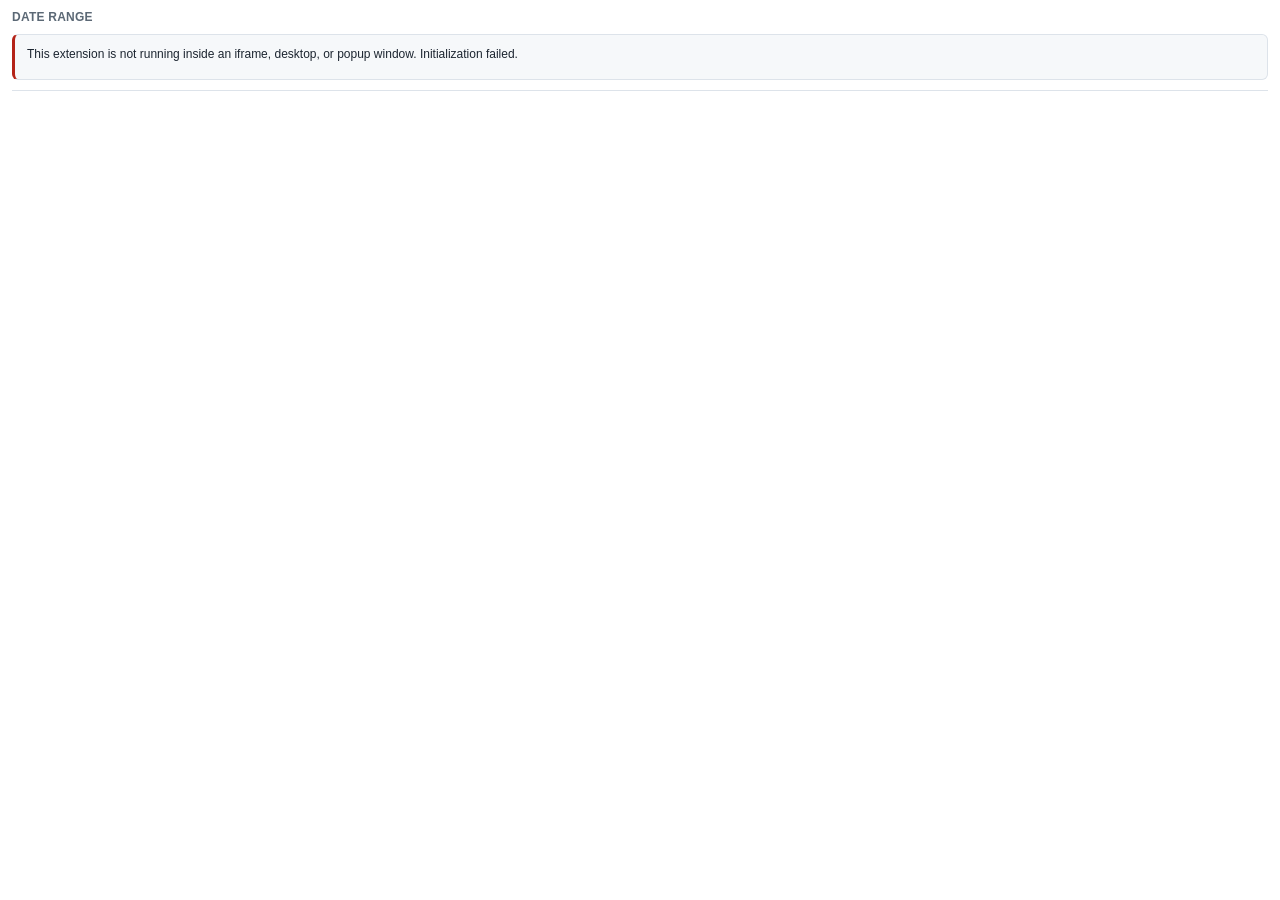
==== index.html @ 8060ef76 "Add Tableau date range picker dashboard extension A side-by-side two-month calendar that applies an " ====
<!DOCTYPE html>
<html lang="en">
<head>
  <meta charset="utf-8">
  <meta name="viewport" content="width=device-width, initial-scale=1">
  <title>Date Range Picker</title>
  <link rel="stylesheet" href="css/styles.css">
</head>
<body>
  <div class="drp-shell" id="shell">

    <div class="drp-header">
      <span class="drp-title" id="headerTitle">Date range</span>
      <span class="drp-nights" id="summary"></span>
    </div>

    <div class="drp-notice drp-notice--error" id="setupNotice" hidden>
      <p id="setupNoticeText"></p>
      <p><button class="drp-btn" type="button" id="setupConfigureBtn">Open configuration</button></p>
    </div>

    <div class="drp-body" id="body">
      <div class="drp-presets" id="presets" role="group" aria-label="Preset ranges">
        <span class="drp-presets__heading">Quick ranges</span>
      </div>

      <div class="drp-main">
        <div class="drp-fields">
          <div class="drp-field">
            <label class="drp-field__label" for="startInput">Start</label>
            <input class="drp-field__input" id="startInput" type="text" autocomplete="off" spellcheck="false">
          </div>
          <span class="drp-field__arrow" aria-hidden="true">&rarr;</span>
          <div class="drp-field">
            <label class="drp-field__label" for="endInput">End</label>
            <input class="drp-field__input" id="endInput" type="text" autocomplete="off" spellcheck="false">
          </div>
          <span class="drp-nights" id="dayCount"></span>
        </div>

        <div id="calendar"></div>
      </div>
    </div>

    <div class="drp-diagnostics drp-diagnostics--hidden" id="diagnostics">
      <dl>
        <dt>Selected days</dt><dd id="diagDays">&mdash;</dd>
        <dt>Sent as min</dt><dd id="diagMin">&mdash;</dd>
        <dt>Sent as max</dt><dd id="diagMax">&mdash;</dd>
        <dt>End-bound rule</dt><dd id="diagPolicy">&mdash;</dd>
        <dt>Read back from Tableau</dt><dd id="diagReadback">&mdash;</dd>
        <dt>Browser timezone</dt><dd id="diagTz">&mdash;</dd>
      </dl>
    </div>

    <div class="drp-footer">
      <span class="drp-status" id="status"></span>
      <span class="drp-footer__spacer"></span>
      <button class="drp-btn drp-btn--ghost" type="button" id="clearBtn">Clear</button>
      <button class="drp-btn drp-btn--primary" type="button" id="applyBtn">Apply</button>
    </div>

  </div>

  <!--
    The Tableau Extensions API library. It is not on a public CDN that Tableau
    guarantees, so it ships inside this folder. See README "Install the library".
  -->
  <script src="lib/tableau.extensions.1.latest.js"></script>
  <script src="js/dateutil.js"></script>
  <script src="js/presets.js"></script>
  <script src="js/calendar.js"></script>
  <script src="js/tableau-bridge.js"></script>
  <script src="js/main.js"></script>
</body>
</html>
---- css/styles.css ----
/*!
 * styles.css — shared by the extension surface, the configure dialog and the
 * standalone demo page.
 */

:root {
  --drp-accent: #1f6feb;
  --drp-accent-soft: #e7f0ff;
  --drp-accent-edge: #c7dbff;
  --drp-ink: #1c2530;
  --drp-ink-muted: #5b6875;
  --drp-ink-faint: #97a2ae;
  --drp-surface: #ffffff;
  --drp-surface-alt: #f6f8fa;
  --drp-border: #dde3ea;
  --drp-border-strong: #c3ccd6;
  --drp-danger: #b42318;
  --drp-ok: #067647;
  --drp-radius: 6px;
  --drp-font: "Benton Sans", "Segoe UI", Roboto, Helvetica, Arial, sans-serif;
}

* { box-sizing: border-box; }

/* The layout sets display on most blocks, which would otherwise win over the
   user-agent rule for [hidden]. */
[hidden] { display: none !important; }

html, body {
  margin: 0;
  padding: 0;
  height: 100%;
  font-family: var(--drp-font);
  font-size: 13px;
  color: var(--drp-ink);
  background: var(--drp-surface);
  -webkit-font-smoothing: antialiased;
}

button {
  font-family: inherit;
  font-size: inherit;
  cursor: pointer;
}

button:disabled { cursor: default; }

/* ------------------------------------------------------------------ shell */

.drp-shell {
  display: flex;
  flex-direction: column;
  height: 100%;
  min-height: 0;
  padding: 10px 12px;
  gap: 10px;
  overflow: hidden;
}

.drp-header {
  display: flex;
  align-items: center;
  gap: 8px;
  flex-wrap: wrap;
  flex: 0 0 auto;
}

.drp-title {
  font-size: 12px;
  font-weight: 600;
  letter-spacing: 0.02em;
  text-transform: uppercase;
  color: var(--drp-ink-muted);
  margin-right: auto;
}

.drp-body {
  display: flex;
  gap: 12px;
  min-height: 0;
  flex: 1 1 auto;
}

.drp-main {
  display: flex;
  flex-direction: column;
  gap: 10px;
  min-width: 0;
  min-height: 0;
  flex: 1 1 auto;
  overflow: auto;
}

.drp-footer {
  display: flex;
  align-items: center;
  gap: 8px;
  flex-wrap: wrap;
  border-top: 1px solid var(--drp-border);
  padding-top: 9px;
  flex: 0 0 auto;
}

.drp-footer__spacer { margin-left: auto; }

/* --------------------------------------------------------------- presets */

.drp-presets {
  flex: 0 0 132px;
  display: flex;
  flex-direction: column;
  gap: 2px;
  overflow-y: auto;
  padding-right: 6px;
  border-right: 1px solid var(--drp-border);
}

.drp-presets__heading {
  font-size: 10px;
  font-weight: 600;
  letter-spacing: 0.06em;
  text-transform: uppercase;
  color: var(--drp-ink-faint);
  padding: 4px 6px 2px;
  flex: 0 0 auto;
}

.drp-preset {
  /* flex-shrink must stay 0, otherwise a short extension zone squashes every
     row to zero height instead of scrolling the rail. */
  flex: 0 0 auto;
  text-align: left;
  border: 0;
  background: transparent;
  border-radius: var(--drp-radius);
  padding: 5px 8px;
  color: var(--drp-ink);
  white-space: nowrap;
  overflow: hidden;
  text-overflow: ellipsis;
}

.drp-preset:hover { background: var(--drp-surface-alt); }

.drp-preset[aria-pressed="true"] {
  background: var(--drp-accent-soft);
  color: var(--drp-accent);
  font-weight: 600;
}

.drp-presets--hidden { display: none; }

/* --------------------------------------------------------------- inputs */

.drp-fields {
  display: flex;
  align-items: flex-end;
  gap: 8px;
  flex-wrap: wrap;
  flex: 0 0 auto;
}

.drp-field {
  display: flex;
  flex-direction: column;
  gap: 3px;
  min-width: 0;
}

.drp-field__label {
  font-size: 10px;
  font-weight: 600;
  letter-spacing: 0.05em;
  text-transform: uppercase;
  color: var(--drp-ink-faint);
}

.drp-field__input {
  font: inherit;
  color: var(--drp-ink);
  background: var(--drp-surface);
  border: 1px solid var(--drp-border-strong);
  border-radius: var(--drp-radius);
  padding: 5px 8px;
  width: 132px;
}

.drp-field__input:focus {
  outline: 2px solid var(--drp-accent);
  outline-offset: -1px;
  border-color: var(--drp-accent);
}

.drp-field__input--invalid {
  border-color: var(--drp-danger);
  background: #fff5f4;
}

.drp-field__arrow {
  color: var(--drp-ink-faint);
  padding-bottom: 7px;
}

.drp-nights {
  font-size: 12px;
  color: var(--drp-ink-muted);
  padding-bottom: 7px;
}

/* -------------------------------------------------------------- calendar */

.drp-cal { min-width: 0; }

.drp-cal__nav {
  display: flex;
  align-items: flex-start;
  gap: 4px;
}

.drp-cal__navbtn {
  flex: 0 0 auto;
  border: 1px solid transparent;
  background: transparent;
  border-radius: var(--drp-radius);
  width: 26px;
  height: 26px;
  line-height: 1;
  font-size: 18px;
  color: var(--drp-ink-muted);
  margin-top: 2px;
}

.drp-cal__navbtn:hover:not(:disabled) {
  background: var(--drp-surface-alt);
  border-color: var(--drp-border);
  color: var(--drp-ink);
}

.drp-cal__navbtn:disabled { color: var(--drp-border-strong); }

.drp-cal__months {
  display: flex;
  gap: 18px;
  flex: 1 1 auto;
  justify-content: center;
  min-width: 0;
}

.drp-cal__month { flex: 1 1 0; min-width: 0; max-width: 232px; }

.drp-cal__caption {
  text-align: center;
  font-weight: 600;
  font-size: 13px;
  padding: 4px 0 8px;
}

.drp-cal__weekdays,
.drp-cal__grid {
  display: grid;
  grid-template-columns: repeat(7, 1fr);
  gap: 1px;
}

.drp-cal__weekday {
  text-align: center;
  font-size: 10px;
  font-weight: 600;
  letter-spacing: 0.04em;
  text-transform: uppercase;
  color: var(--drp-ink-faint);
  padding-bottom: 4px;
  text-decoration: none;
  border: 0;
}

.drp-day {
  position: relative;
  border: 0;
  background: transparent;
  color: var(--drp-ink);
  font-size: 12px;
  line-height: 1;
  /* A measured row height, not an aspect ratio. relayout() in main.js sets
     --drp-day-h from the space actually left over, so all six week rows fit
     whatever zone the dashboard author draws. */
  height: var(--drp-day-h, 28px);
  padding: 0;
  border-radius: var(--drp-radius);
  display: flex;
  align-items: center;
  justify-content: center;
}

.drp-day:hover:not(:disabled) {
  box-shadow: inset 0 0 0 1px var(--drp-accent);
}

.drp-day:focus-visible {
  outline: 2px solid var(--drp-accent);
  outline-offset: 1px;
  z-index: 2;
}

.drp-day--outside { visibility: hidden; }

.drp-day--blocked {
  color: var(--drp-ink-faint);
  text-decoration: line-through;
  opacity: 0.55;
}

.drp-day--today { font-weight: 700; }

.drp-day--today::after {
  content: "";
  position: absolute;
  bottom: 3px;
  left: 50%;
  transform: translateX(-50%);
  width: 3px;
  height: 3px;
  border-radius: 50%;
  background: currentColor;
}

/* The connected bar. Endpoints are solid; the span between them is tinted and
   squared off so the run reads as one continuous selection. */
.drp-day--in-range {
  background: var(--drp-accent-soft);
  border-radius: 0;
}

.drp-day--range-start {
  border-top-left-radius: 999px;
  border-bottom-left-radius: 999px;
}

.drp-day--range-end {
  border-top-right-radius: 999px;
  border-bottom-right-radius: 999px;
}

.drp-day--endpoint {
  background: var(--drp-accent);
  color: #fff;
  font-weight: 700;
  border-radius: 999px;
}

.drp-day--endpoint::after { background: #fff; }

.drp-day--range-single { border-radius: 999px; }

/* --------------------------------------------------------------- buttons */

.drp-btn {
  border: 1px solid var(--drp-border-strong);
  background: var(--drp-surface);
  color: var(--drp-ink);
  border-radius: var(--drp-radius);
  padding: 6px 12px;
  font-weight: 500;
}

.drp-btn:hover:not(:disabled) { background: var(--drp-surface-alt); }

.drp-btn:disabled { opacity: 0.5; }

.drp-btn--primary {
  background: var(--drp-accent);
  border-color: var(--drp-accent);
  color: #fff;
}

.drp-btn--primary:hover:not(:disabled) { filter: brightness(0.93); }

.drp-btn--ghost {
  border-color: transparent;
  color: var(--drp-ink-muted);
}

.drp-btn--ghost:hover:not(:disabled) {
  background: var(--drp-surface-alt);
  color: var(--drp-ink);
}

/* ---------------------------------------------------------- status panes */

.drp-status {
  font-size: 12px;
  color: var(--drp-ink-muted);
  min-height: 16px;
}

.drp-status--error { color: var(--drp-danger); }
.drp-status--ok { color: var(--drp-ok); }

.drp-diagnostics {
  flex: 0 0 auto;
  max-height: 120px;
  overflow: auto;
  border: 1px solid var(--drp-border);
  border-radius: var(--drp-radius);
  background: var(--drp-surface-alt);
  padding: 8px 10px;
  font-size: 11px;
  line-height: 1.55;
  color: var(--drp-ink-muted);
}

.drp-diagnostics dl {
  margin: 0;
  display: grid;
  grid-template-columns: max-content 1fr;
  gap: 2px 10px;
}

.drp-diagnostics dt { font-weight: 600; color: var(--drp-ink); }
.drp-diagnostics dd { margin: 0; font-family: Consolas, "SF Mono", Menlo, monospace; }

.drp-diagnostics--hidden { display: none; }

.drp-notice {
  border: 1px solid var(--drp-border);
  border-left: 3px solid var(--drp-accent);
  border-radius: var(--drp-radius);
  background: var(--drp-surface-alt);
  padding: 10px 12px;
  font-size: 12px;
  line-height: 1.5;
}

.drp-notice--error { border-left-color: var(--drp-danger); }

.drp-notice p { margin: 0 0 6px; }
.drp-notice p:last-child { margin-bottom: 0; }

/* ---------------------------------------------------------- compact mode */

.drp-shell--compact .drp-presets { flex-basis: 110px; }
.drp-shell--compact .drp-cal__months { gap: 10px; }
.drp-shell--compact .drp-cal__caption { padding: 2px 0 6px; }
.drp-shell--short .drp-day { font-size: 11px; }
.drp-shell--short .drp-cal__caption { padding: 1px 0 4px; font-size: 12px; }
.drp-shell--short .drp-cal__weekday { padding-bottom: 2px; }

.drp-shell--tiny .drp-presets { display: none; }
.drp-shell--tiny .drp-title { display: none; }

/* --------------------------------------------------------------- dialog */

.drp-dialog {
  display: flex;
  flex-direction: column;
  height: 100%;
  padding: 14px 16px;
  gap: 12px;
  background: var(--drp-surface);
}

.drp-dialog__scroll {
  flex: 1 1 auto;
  overflow-y: auto;
  min-height: 0;
  padding-right: 4px;
}

.drp-dialog h1 {
  font-size: 15px;
  margin: 0;
}

.drp-dialog h2 {
  font-size: 11px;
  font-weight: 600;
  letter-spacing: 0.06em;
  text-transform: uppercase;
  color: var(--drp-ink-faint);
  margin: 16px 0 8px;
  padding-bottom: 5px;
  border-bottom: 1px solid var(--drp-border);
}

.drp-dialog h2:first-of-type { margin-top: 0; }

.drp-row {
  display: grid;
  grid-template-columns: 148px 1fr;
  align-items: start;
  gap: 8px 10px;
  margin-bottom: 9px;
}

.drp-row > label {
  padding-top: 5px;
  color: var(--drp-ink-muted);
}

.drp-row select,
.drp-row input[type="text"],
.drp-row input[type="date"],
.drp-row input[type="color"] {
  font: inherit;
  width: 100%;
  border: 1px solid var(--drp-border-strong);
  border-radius: var(--drp-radius);
  padding: 5px 7px;
  background: var(--drp-surface);
  color: var(--drp-ink);
}

.drp-row input[type="color"] { padding: 2px; height: 28px; }

.drp-row select[multiple] { height: 96px; }

.drp-hint {
  grid-column: 2;
  font-size: 11px;
  color: var(--drp-ink-faint);
  line-height: 1.5;
  margin-top: -4px;
}

.drp-check {
  display: flex;
  align-items: center;
  gap: 7px;
  margin: 0 0 8px;
  grid-column: 1 / -1;
}

.drp-dialog__actions {
  display: flex;
  gap: 8px;
  justify-content: flex-end;
  border-top: 1px solid var(--drp-border);
  padding-top: 11px;
}

.drp-dialog__actions .drp-footer__spacer { margin-right: auto; }

.drp-policy-callout {
  background: var(--drp-accent-soft);
  border: 1px solid var(--drp-accent-edge);
  border-radius: var(--drp-radius);
  padding: 9px 11px;
  font-size: 11px;
  line-height: 1.55;
  color: var(--drp-ink);
  margin: 6px 0 10px;
}

.drp-policy-callout code {
  font-family: Consolas, "SF Mono", Menlo, monospace;
  background: rgba(255, 255, 255, 0.7);
  padding: 0 3px;
  border-radius: 3px;
}
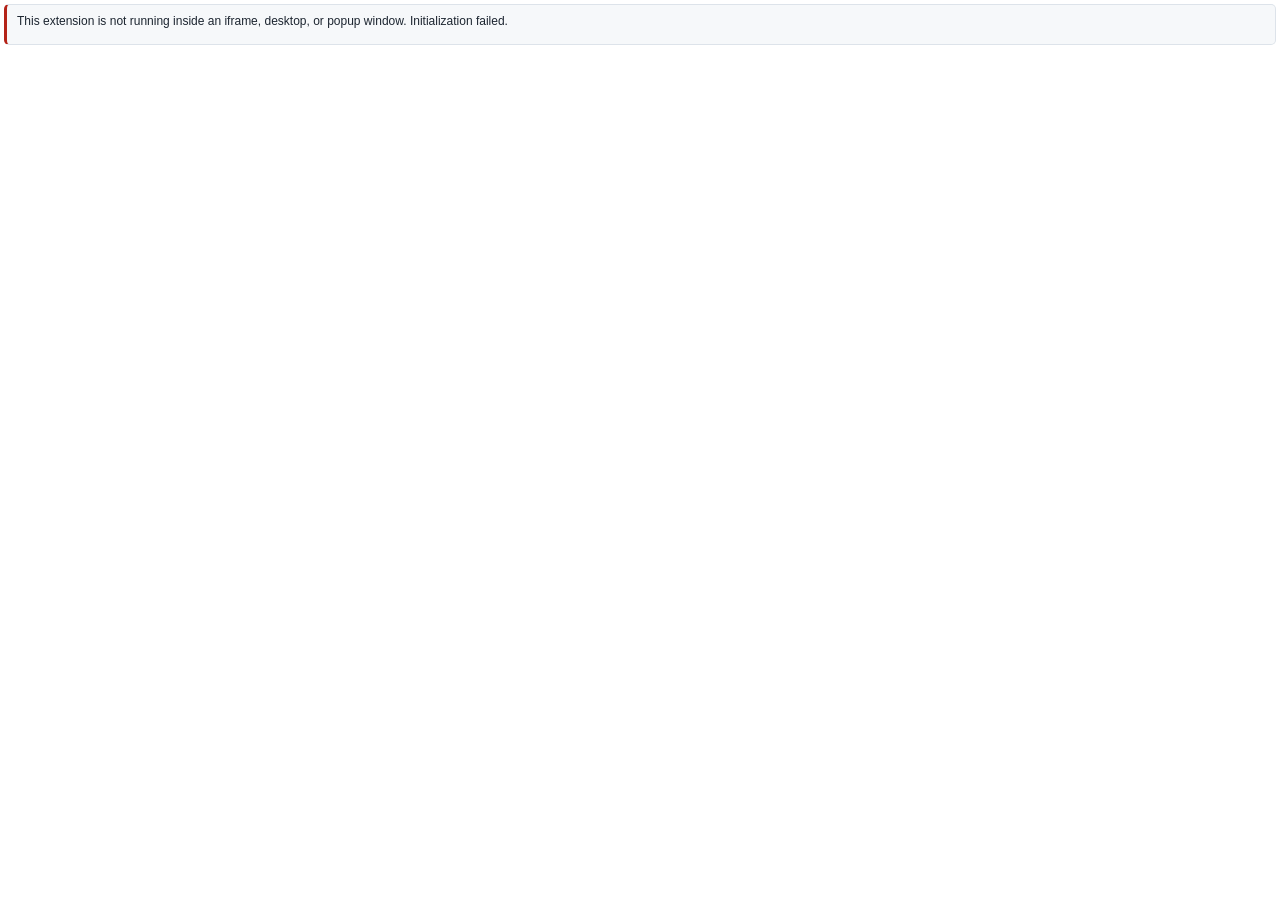
==== commit 937fbd79: "Move the calendar into a dialog and shrink the dashboard to a bar The extension needed roughly 660x4" ====
--- a/index.html
+++ b/index.html
@@ -7,69 +7,35 @@
   <link rel="stylesheet" href="css/styles.css">
 </head>
 <body>
-  <div class="drp-shell" id="shell">
+  <!--
+    Everything the dashboard zone holds. The bar is also the readout of the
+    active range, so the range stays on screen without a separate worksheet.
+    The calendar opens in a Tableau dialog; see picker.html.
+  -->
+  <div class="drp-bar" id="bar">
+    <select class="drp-bar__preset" id="barPreset" aria-label="Quick ranges"></select>
 
-    <div class="drp-header">
-      <span class="drp-title" id="headerTitle">Date range</span>
-      <span class="drp-nights" id="summary"></span>
-    </div>
+    <button class="drp-bar__open" type="button" id="barOpen">
+      <svg class="drp-bar__icon" viewBox="0 0 16 16" aria-hidden="true" fill="none"
+           stroke="currentColor" stroke-width="1.4">
+        <rect x="1.7" y="3" width="12.6" height="11.3" rx="1.6"/>
+        <path d="M1.7 6.6h12.6M5 1.6v2.6M11 1.6v2.6"/>
+      </svg>
+      <span class="drp-bar__range" id="barRange">&mdash;</span>
+      <span class="drp-bar__caret" aria-hidden="true">&#9662;</span>
+    </button>
 
-    <div class="drp-notice drp-notice--error" id="setupNotice" hidden>
-      <p id="setupNoticeText"></p>
-      <p><button class="drp-btn" type="button" id="setupConfigureBtn">Open configuration</button></p>
-    </div>
-
-    <div class="drp-body" id="body">
-      <div class="drp-presets" id="presets" role="group" aria-label="Preset ranges">
-        <span class="drp-presets__heading">Quick ranges</span>
-      </div>
-
-      <div class="drp-main">
-        <div class="drp-fields">
-          <div class="drp-field">
-            <label class="drp-field__label" for="startInput">Start</label>
-            <input class="drp-field__input" id="startInput" type="text" autocomplete="off" spellcheck="false">
-          </div>
-          <span class="drp-field__arrow" aria-hidden="true">&rarr;</span>
-          <div class="drp-field">
-            <label class="drp-field__label" for="endInput">End</label>
-            <input class="drp-field__input" id="endInput" type="text" autocomplete="off" spellcheck="false">
-          </div>
-          <span class="drp-nights" id="dayCount"></span>
-        </div>
-
-        <div id="calendar"></div>
-      </div>
-    </div>
-
-    <div class="drp-diagnostics drp-diagnostics--hidden" id="diagnostics">
-      <dl>
-        <dt>Selected days</dt><dd id="diagDays">&mdash;</dd>
-        <dt>Sent as min</dt><dd id="diagMin">&mdash;</dd>
-        <dt>Sent as max</dt><dd id="diagMax">&mdash;</dd>
-        <dt>End-bound rule</dt><dd id="diagPolicy">&mdash;</dd>
-        <dt>Read back from Tableau</dt><dd id="diagReadback">&mdash;</dd>
-        <dt>Browser timezone</dt><dd id="diagTz">&mdash;</dd>
-      </dl>
-    </div>
-
-    <div class="drp-footer">
-      <span class="drp-status" id="status"></span>
-      <span class="drp-footer__spacer"></span>
-      <button class="drp-btn drp-btn--ghost" type="button" id="clearBtn">Clear</button>
-      <button class="drp-btn drp-btn--primary" type="button" id="applyBtn">Apply</button>
-    </div>
-
+    <span class="drp-bar__status" id="barStatus"></span>
   </div>
 
-  <!--
-    The Tableau Extensions API library. It is not on a public CDN that Tableau
-    guarantees, so it ships inside this folder. See README "Install the library".
-  -->
+  <div class="drp-notice drp-notice--error" id="setupNotice" hidden>
+    <p id="setupNoticeText"></p>
+    <p><button class="drp-btn" type="button" id="setupConfigureBtn">Open configuration</button></p>
+  </div>
+
   <script src="lib/tableau.extensions.1.latest.js"></script>
   <script src="js/dateutil.js"></script>
   <script src="js/presets.js"></script>
-  <script src="js/calendar.js"></script>
   <script src="js/tableau-bridge.js"></script>
   <script src="js/main.js"></script>
 </body>
--- a/css/styles.css
+++ b/css/styles.css
@@ -1,6 +1,10 @@
 /*!
- * styles.css — shared by the extension surface, the configure dialog and the
- * standalone demo page.
+ * styles.css — shared by the dashboard bar, the picker dialog, the configure
+ * dialog and the demo page.
+ *
+ * Layout model: the extension's dashboard zone holds only a compact bar. The
+ * calendar lives in a Tableau dialog, which is sized by the extension and is
+ * not confined to the zone. See README "Layout".
  */
 
 :root {
@@ -16,7 +20,7 @@
   --drp-border-strong: #c3ccd6;
   --drp-danger: #b42318;
   --drp-ok: #067647;
-  --drp-radius: 6px;
+  --drp-radius: 5px;
   --drp-font: "Benton Sans", "Segoe UI", Roboto, Helvetica, Arial, sans-serif;
 }
 
@@ -37,184 +41,237 @@
   -webkit-font-smoothing: antialiased;
 }
 
-button {
+button, input, select {
   font-family: inherit;
   font-size: inherit;
-  cursor: pointer;
-}
-
+}
+
+button { cursor: pointer; }
 button:disabled { cursor: default; }
 
-/* ------------------------------------------------------------------ shell */
-
-.drp-shell {
+/* ================================================================== bar ===
+   The only thing that occupies dashboard space. It doubles as the readout of
+   the active range, which is why it is never collapsed to an icon.
+   ========================================================================= */
+
+.drp-bar {
+  display: flex;
+  align-items: center;
+  gap: 6px;
+  height: 100%;
+  min-height: 0;
+  padding: 4px 6px;
+  overflow: hidden;
+}
+
+.drp-bar__preset {
+  /* A select takes its intrinsic width from its widest option, so a long
+     preset name would quietly steal space from the range readout. Capping it
+     costs nothing: the dropdown still shows every label in full when open. */
+  flex: 0 1 auto;
+  min-width: 72px;
+  max-width: 130px;
+  border: 1px solid var(--drp-border-strong);
+  border-radius: var(--drp-radius);
+  background: var(--drp-surface);
+  color: var(--drp-ink);
+  padding: 4px 6px;
+  height: 28px;
+}
+
+.drp-bar__preset:focus-visible {
+  outline: 2px solid var(--drp-accent);
+  outline-offset: -1px;
+}
+
+.drp-bar__open {
+  /* The range readout outranks everything else on the bar, so it keeps a
+     floor while the status text beside it shrinks and ellipsises. */
+  flex: 1 1 auto;
+  min-width: 150px;
+  display: flex;
+  align-items: center;
+  gap: 6px;
+  height: 28px;
+  padding: 0 8px;
+  border: 1px solid var(--drp-border-strong);
+  border-radius: var(--drp-radius);
+  background: var(--drp-surface);
+  color: var(--drp-ink);
+  text-align: left;
+}
+
+.drp-bar__open:hover:not(:disabled) {
+  border-color: var(--drp-accent);
+  background: var(--drp-accent-soft);
+}
+
+.drp-bar__open:focus-visible {
+  outline: 2px solid var(--drp-accent);
+  outline-offset: 1px;
+}
+
+.drp-bar__icon {
+  flex: 0 0 auto;
+  width: 13px;
+  height: 13px;
+  color: var(--drp-ink-muted);
+}
+
+.drp-bar__range {
+  flex: 1 1 auto;
+  min-width: 0;
+  overflow: hidden;
+  text-overflow: ellipsis;
+  white-space: nowrap;
+  font-weight: 600;
+}
+
+.drp-bar__caret {
+  flex: 0 0 auto;
+  color: var(--drp-ink-faint);
+  font-size: 10px;
+}
+
+/* Stack onto two lines in a zone too narrow for one. */
+.drp-bar--stacked {
+  flex-direction: column;
+  align-items: stretch;
+  gap: 4px;
+}
+
+.drp-bar--stacked .drp-bar__preset { max-width: none; }
+
+.drp-bar__status {
+  flex: 0 1 auto;
+  min-width: 0;
+  max-width: 38%;
+  font-size: 11px;
+  color: var(--drp-ink-muted);
+  white-space: nowrap;
+  overflow: hidden;
+  text-overflow: ellipsis;
+}
+
+/* Usually empty. Claiming no width when it is keeps the range text intact. */
+.drp-bar__status:empty { display: none; }
+
+.drp-bar__status--error { color: var(--drp-danger); }
+
+/* =============================================================== picker ===
+   Mounted inside the Tableau dialog, and inside an overlay on the demo page.
+   ========================================================================= */
+
+.drp-picker {
   display: flex;
   flex-direction: column;
   height: 100%;
   min-height: 0;
-  padding: 10px 12px;
-  gap: 10px;
-  overflow: hidden;
-}
-
-.drp-header {
-  display: flex;
-  align-items: center;
-  gap: 8px;
+  gap: 6px;
+  padding: 8px 10px;
+  background: var(--drp-surface);
+}
+
+/* The header is the summary: the two dates are the editable fields, so there
+   is no separate labelled input row. */
+.drp-picker__head {
+  display: flex;
+  align-items: center;
+  gap: 6px;
+  flex: 0 0 auto;
   flex-wrap: wrap;
-  flex: 0 0 auto;
-}
-
-.drp-title {
-  font-size: 12px;
+}
+
+.drp-picker__preset {
+  flex: 0 0 auto;
+  max-width: 160px;
+  border: 1px solid var(--drp-border-strong);
+  border-radius: var(--drp-radius);
+  background: var(--drp-surface);
+  color: var(--drp-ink);
+  padding: 4px 6px;
+  height: 28px;
+}
+
+.drp-picker__dates {
+  display: flex;
+  align-items: center;
+  gap: 4px;
+  flex: 0 0 auto;
+}
+
+.drp-picker__date {
+  width: 108px;
+  height: 28px;
+  border: 1px solid transparent;
+  border-radius: var(--drp-radius);
+  background: var(--drp-surface-alt);
+  color: var(--drp-ink);
   font-weight: 600;
-  letter-spacing: 0.02em;
-  text-transform: uppercase;
-  color: var(--drp-ink-muted);
-  margin-right: auto;
-}
-
-.drp-body {
-  display: flex;
-  gap: 12px;
-  min-height: 0;
-  flex: 1 1 auto;
-}
-
-.drp-main {
-  display: flex;
-  flex-direction: column;
-  gap: 10px;
-  min-width: 0;
-  min-height: 0;
-  flex: 1 1 auto;
-  overflow: auto;
-}
-
-.drp-footer {
-  display: flex;
-  align-items: center;
-  gap: 8px;
-  flex-wrap: wrap;
-  border-top: 1px solid var(--drp-border);
-  padding-top: 9px;
-  flex: 0 0 auto;
-}
-
-.drp-footer__spacer { margin-left: auto; }
-
-/* --------------------------------------------------------------- presets */
-
-.drp-presets {
-  flex: 0 0 132px;
-  display: flex;
-  flex-direction: column;
-  gap: 2px;
-  overflow-y: auto;
-  padding-right: 6px;
-  border-right: 1px solid var(--drp-border);
-}
-
-.drp-presets__heading {
-  font-size: 10px;
-  font-weight: 600;
-  letter-spacing: 0.06em;
-  text-transform: uppercase;
-  color: var(--drp-ink-faint);
-  padding: 4px 6px 2px;
-  flex: 0 0 auto;
-}
-
-.drp-preset {
-  /* flex-shrink must stay 0, otherwise a short extension zone squashes every
-     row to zero height instead of scrolling the rail. */
-  flex: 0 0 auto;
-  text-align: left;
-  border: 0;
-  background: transparent;
-  border-radius: var(--drp-radius);
-  padding: 5px 8px;
-  color: var(--drp-ink);
-  white-space: nowrap;
-  overflow: hidden;
-  text-overflow: ellipsis;
-}
-
-.drp-preset:hover { background: var(--drp-surface-alt); }
-
-.drp-preset[aria-pressed="true"] {
-  background: var(--drp-accent-soft);
-  color: var(--drp-accent);
-  font-weight: 600;
-}
-
-.drp-presets--hidden { display: none; }
-
-/* --------------------------------------------------------------- inputs */
-
-.drp-fields {
-  display: flex;
-  align-items: flex-end;
-  gap: 8px;
-  flex-wrap: wrap;
-  flex: 0 0 auto;
-}
-
-.drp-field {
-  display: flex;
-  flex-direction: column;
-  gap: 3px;
-  min-width: 0;
-}
-
-.drp-field__label {
-  font-size: 10px;
-  font-weight: 600;
-  letter-spacing: 0.05em;
-  text-transform: uppercase;
-  color: var(--drp-ink-faint);
-}
-
-.drp-field__input {
-  font: inherit;
-  color: var(--drp-ink);
-  background: var(--drp-surface);
-  border: 1px solid var(--drp-border-strong);
-  border-radius: var(--drp-radius);
-  padding: 5px 8px;
-  width: 132px;
-}
-
-.drp-field__input:focus {
+  padding: 0 7px;
+}
+
+.drp-picker__date:hover { border-color: var(--drp-border-strong); }
+
+.drp-picker__date:focus {
   outline: 2px solid var(--drp-accent);
   outline-offset: -1px;
-  border-color: var(--drp-accent);
-}
-
-.drp-field__input--invalid {
-  border-color: var(--drp-danger);
+  background: var(--drp-surface);
+}
+
+.drp-picker__date--active {
+  background: var(--drp-accent-soft);
+  box-shadow: inset 0 0 0 1px var(--drp-accent-edge);
+}
+
+.drp-picker__date--invalid {
   background: #fff5f4;
-}
-
-.drp-field__arrow {
-  color: var(--drp-ink-faint);
-  padding-bottom: 7px;
-}
-
-.drp-nights {
+  box-shadow: inset 0 0 0 1px var(--drp-danger);
+}
+
+.drp-picker__arrow { color: var(--drp-ink-faint); }
+
+.drp-picker__count {
+  color: var(--drp-ink-muted);
   font-size: 12px;
-  color: var(--drp-ink-muted);
-  padding-bottom: 7px;
-}
-
-/* -------------------------------------------------------------- calendar */
-
-.drp-cal { min-width: 0; }
+  margin-left: auto;
+}
+
+.drp-picker__cal {
+  flex: 1 1 auto;
+  min-height: 0;
+  display: flex;
+  /* Centred, not top-aligned: the row count varies between five and six as
+     the user pages, and centring absorbs that without the grid jumping. */
+  align-items: center;
+  justify-content: center;
+}
+
+.drp-picker__foot {
+  display: flex;
+  align-items: center;
+  gap: 8px;
+  flex: 0 0 auto;
+  border-top: 1px solid var(--drp-border);
+  padding-top: 6px;
+}
+
+.drp-picker__hint {
+  font-size: 11px;
+  color: var(--drp-ink-muted);
+  margin-right: auto;
+}
+
+/* ============================================================= calendar ===
+   Unchanged in behaviour; only the spacing is tighter than before.
+   ========================================================================= */
+
+.drp-cal { min-width: 0; width: 100%; }
 
 .drp-cal__nav {
   display: flex;
   align-items: flex-start;
-  gap: 4px;
+  gap: 2px;
 }
 
 .drp-cal__navbtn {
@@ -222,12 +279,13 @@
   border: 1px solid transparent;
   background: transparent;
   border-radius: var(--drp-radius);
-  width: 26px;
-  height: 26px;
+  width: 24px;
+  height: 24px;
   line-height: 1;
-  font-size: 18px;
-  color: var(--drp-ink-muted);
-  margin-top: 2px;
+  font-size: 17px;
+  color: var(--drp-ink-muted);
+  margin-top: 1px;
+  padding: 0;
 }
 
 .drp-cal__navbtn:hover:not(:disabled) {
@@ -240,19 +298,19 @@
 
 .drp-cal__months {
   display: flex;
-  gap: 18px;
+  gap: 14px;
   flex: 1 1 auto;
   justify-content: center;
   min-width: 0;
 }
 
-.drp-cal__month { flex: 1 1 0; min-width: 0; max-width: 232px; }
+.drp-cal__month { flex: 1 1 0; min-width: 0; max-width: 224px; }
 
 .drp-cal__caption {
   text-align: center;
   font-weight: 600;
-  font-size: 13px;
-  padding: 4px 0 8px;
+  font-size: 12px;
+  padding: 1px 0 5px;
 }
 
 .drp-cal__weekdays,
@@ -269,7 +327,7 @@
   letter-spacing: 0.04em;
   text-transform: uppercase;
   color: var(--drp-ink-faint);
-  padding-bottom: 4px;
+  padding-bottom: 3px;
   text-decoration: none;
   border: 0;
 }
@@ -281,10 +339,9 @@
   color: var(--drp-ink);
   font-size: 12px;
   line-height: 1;
-  /* A measured row height, not an aspect ratio. relayout() in main.js sets
-     --drp-day-h from the space actually left over, so all six week rows fit
-     whatever zone the dashboard author draws. */
-  height: var(--drp-day-h, 28px);
+  /* A measured row height. The host sets --drp-day-h from the space actually
+     left over, so every week row fits whatever surface the picker is in. */
+  height: var(--drp-day-h, 26px);
   padding: 0;
   border-radius: var(--drp-radius);
   display: flex;
@@ -315,7 +372,7 @@
 .drp-day--today::after {
   content: "";
   position: absolute;
-  bottom: 3px;
+  bottom: 2px;
   left: 50%;
   transform: translateX(-50%);
   width: 3px;
@@ -324,7 +381,7 @@
   background: currentColor;
 }
 
-/* The connected bar. Endpoints are solid; the span between them is tinted and
+/* The connected bar: endpoints are solid, the span between them is tinted and
    squared off so the run reads as one continuous selection. */
 .drp-day--in-range {
   background: var(--drp-accent-soft);
@@ -352,19 +409,18 @@
 
 .drp-day--range-single { border-radius: 999px; }
 
-/* --------------------------------------------------------------- buttons */
+/* ============================================================== buttons ===*/
 
 .drp-btn {
   border: 1px solid var(--drp-border-strong);
   background: var(--drp-surface);
   color: var(--drp-ink);
   border-radius: var(--drp-radius);
-  padding: 6px 12px;
+  padding: 5px 11px;
   font-weight: 500;
 }
 
 .drp-btn:hover:not(:disabled) { background: var(--drp-surface-alt); }
-
 .drp-btn:disabled { opacity: 0.5; }
 
 .drp-btn--primary {
@@ -385,12 +441,12 @@
   color: var(--drp-ink);
 }
 
-/* ---------------------------------------------------------- status panes */
+/* ========================================================= status panes ===*/
 
 .drp-status {
   font-size: 12px;
   color: var(--drp-ink-muted);
-  min-height: 16px;
+  min-height: 15px;
 }
 
 .drp-status--error { color: var(--drp-danger); }
@@ -398,14 +454,14 @@
 
 .drp-diagnostics {
   flex: 0 0 auto;
-  max-height: 120px;
+  max-height: 104px;
   overflow: auto;
   border: 1px solid var(--drp-border);
   border-radius: var(--drp-radius);
   background: var(--drp-surface-alt);
-  padding: 8px 10px;
+  padding: 6px 8px;
   font-size: 11px;
-  line-height: 1.55;
+  line-height: 1.5;
   color: var(--drp-ink-muted);
 }
 
@@ -413,22 +469,21 @@
   margin: 0;
   display: grid;
   grid-template-columns: max-content 1fr;
-  gap: 2px 10px;
+  gap: 1px 10px;
 }
 
 .drp-diagnostics dt { font-weight: 600; color: var(--drp-ink); }
 .drp-diagnostics dd { margin: 0; font-family: Consolas, "SF Mono", Menlo, monospace; }
-
-.drp-diagnostics--hidden { display: none; }
 
 .drp-notice {
   border: 1px solid var(--drp-border);
   border-left: 3px solid var(--drp-accent);
   border-radius: var(--drp-radius);
   background: var(--drp-surface-alt);
-  padding: 10px 12px;
+  padding: 8px 10px;
   font-size: 12px;
-  line-height: 1.5;
+  line-height: 1.45;
+  margin: 4px;
 }
 
 .drp-notice--error { border-left-color: var(--drp-danger); }
@@ -436,19 +491,7 @@
 .drp-notice p { margin: 0 0 6px; }
 .drp-notice p:last-child { margin-bottom: 0; }
 
-/* ---------------------------------------------------------- compact mode */
-
-.drp-shell--compact .drp-presets { flex-basis: 110px; }
-.drp-shell--compact .drp-cal__months { gap: 10px; }
-.drp-shell--compact .drp-cal__caption { padding: 2px 0 6px; }
-.drp-shell--short .drp-day { font-size: 11px; }
-.drp-shell--short .drp-cal__caption { padding: 1px 0 4px; font-size: 12px; }
-.drp-shell--short .drp-cal__weekday { padding-bottom: 2px; }
-
-.drp-shell--tiny .drp-presets { display: none; }
-.drp-shell--tiny .drp-title { display: none; }
-
-/* --------------------------------------------------------------- dialog */
+/* =============================================== configure dialog chrome ===*/
 
 .drp-dialog {
   display: flex;
@@ -466,10 +509,7 @@
   padding-right: 4px;
 }
 
-.drp-dialog h1 {
-  font-size: 15px;
-  margin: 0;
-}
+.drp-dialog h1 { font-size: 15px; margin: 0; }
 
 .drp-dialog h2 {
   font-size: 11px;
@@ -492,10 +532,7 @@
   margin-bottom: 9px;
 }
 
-.drp-row > label {
-  padding-top: 5px;
-  color: var(--drp-ink-muted);
-}
+.drp-row > label { padding-top: 5px; color: var(--drp-ink-muted); }
 
 .drp-row select,
 .drp-row input[type="text"],
@@ -511,7 +548,6 @@
 }
 
 .drp-row input[type="color"] { padding: 2px; height: 28px; }
-
 .drp-row select[multiple] { height: 96px; }
 
 .drp-hint {
@@ -538,7 +574,7 @@
   padding-top: 11px;
 }
 
-.drp-dialog__actions .drp-footer__spacer { margin-right: auto; }
+.drp-dialog__actions .drp-spacer { margin-right: auto; }
 
 .drp-policy-callout {
   background: var(--drp-accent-soft);
